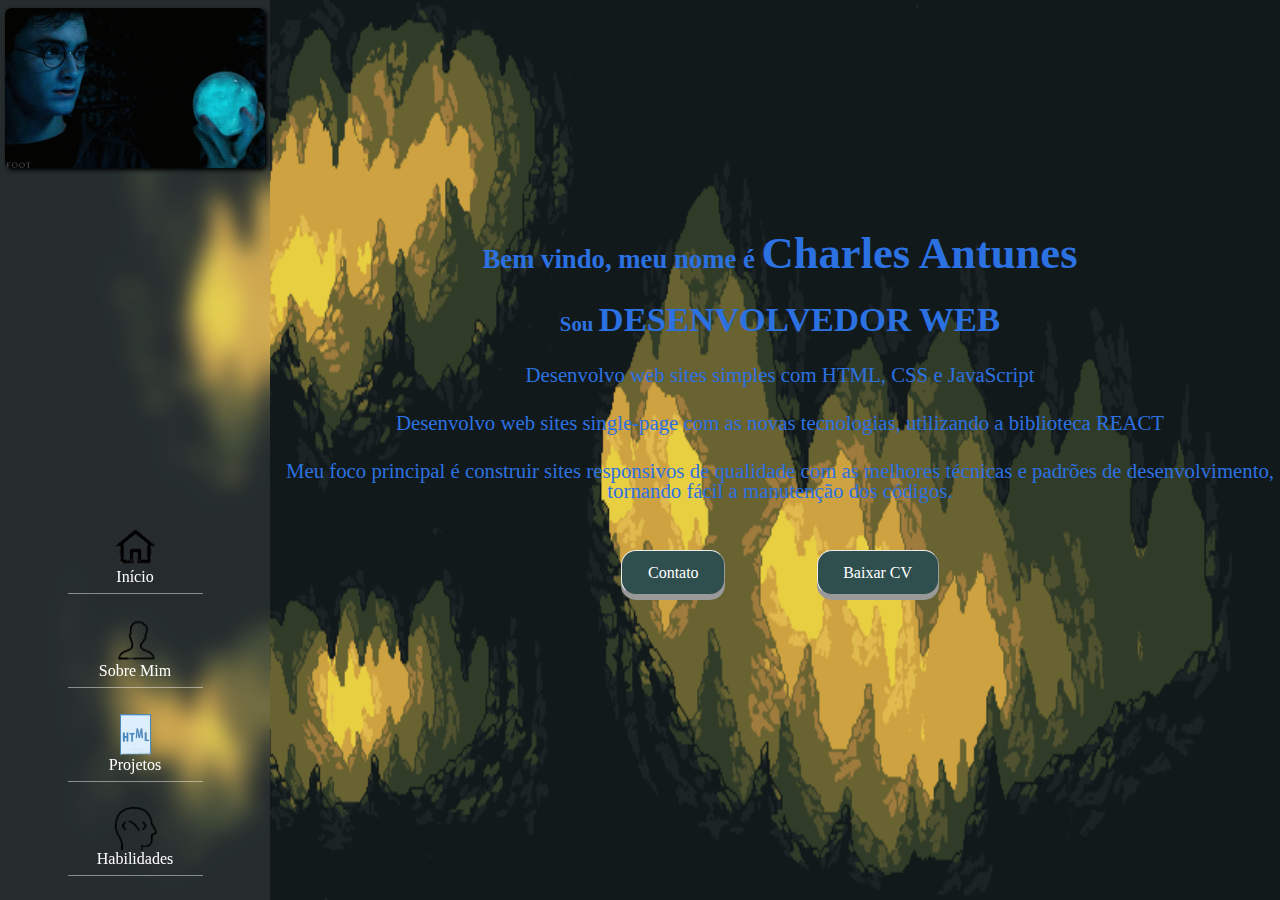
==== index.html @ 1a9df818 "corrigindo o nome home para index nos arquivos" ====
<!DOCTYPE html>
<html lang="pt-BR">

<head>
    <meta charset="UTF-8">
    <meta http-equiv="X-UA-Compatible" content="IE=edge">
    <meta name="viewport" content="width=device-width, initial-scale=1.0">
    <link rel="stylesheet" href="src/assets/css/home.css">
    <title>Document</title>
</head>

<body>
    <header class="barra-menu">
        <div class="menu-centro">
            <nav>
                <figure class="card-logo-carrossel">
                    <div class="div-carrossel" id="img-carrossel">
                        <a href="#" target="_blank"><img src="src/assets/img/project/harry-potter.gif"
                                alt="API do Harry Potter"></a>
                        <a href="#" target="_blank"></a><img src="src/assets/img/project/team.gif" alt="">
                        <a href="#" target="_blank"><img src="src/assets/img/project/Onu.gif" alt=""></a>
                        <a href="#" target="_blank"><img src="src/assets/img/project/Barbearia-Alura.gif" alt=""></a>

                    </div>
                </figure>
                <ul class="list-menu">
                    <li><a href="index.html"><img src="src/assets/img/home.gif" alt="Início">Início</a></li>
                    <li><a href="src/pages/about.html"><img src="src/assets/img/about2.gif" alt="Sobre Mim">Sobre
                            Mim</a>
                    </li>
                    <li><a href="src/pages/project.html"><img src="src/assets/img/projects2.gif"
                                alt="Projetos">Projetos</a>
                    </li>
                    <li><a href="src/pages/skill.html"><img src="src/assets/img/skills2.gif"
                                alt="Habilidades">Habilidades</a></li>
                </ul>
            </nav>
        </div>
    </header>
    <main>
        <section class="container-main-home">
            <article class="trajetoria">
                <h1>Bem vindo, meu nome é <span>Charles Antunes</span></h1>
                <h2>Sou <span>DESENVOLVEDOR WEB</span> </h2>
                <p>Desenvolvo web sites simples com HTML, CSS e JavaScript</p>
                <p>Desenvolvo web sites single-page com as novas tecnologias, utilizando a biblioteca REACT</p>
                <p>Meu foco principal é construir sites responsivos de qualidade com as melhores técnicas e padrões de desenvolvimento,
                    tornando fácil a manutenção dos códigos. </p>
                
                <nav class="nav-botao">
                    <button>Contato</button>
                    <button><a href="https://drive.google.com/file/d/1jEDrDBhGcM1n9ckoenJacTRczV0NhTAf/view?usp=sharing"
                            target="_blanc">Baixar CV</a></button>
                </nav>
                </article>
        </section>
    </main>
    <footer>

    </footer>
    <script src="src/service/script.js"></script>
</body>

</html>
---- src/assets/css/home.css ----
@import url(_reset.css);
@import url(_variaveis.css);
@import url(base/base.css);

body {
    background-image: url("../img/caverna-complexo.gif");
    background-repeat: no-repeat;
    background-size: 100% 100vh;
    object-fit: cover;
    color: #fff;
}
.container-main-home{
    /* background-color: #354650; */
    display: flex;
    margin: .5rem 0 0 280px;
    height: 90vh;
    display: flex;
    justify-content: center;
    align-items: center;
    justify-content: space-evenly;
    color: #2c71e1;

}
.trajetoria h1, .trajetoria h2, .trajetoria p{
    margin-bottom: 1.7rem;
    font-size: 1.3em;
    text-align: center;
}

.trajetoria h1, .trajetoria span {
    font-family: Clicker Script, cursive;
    color: #2c71e1;
    font-size: 1.67em;
    font-weight: bolder;
}


.trajetoria h2{
    color: #2c71e1;
    font-weight: bolder;
}


/*traçado pela foto 
figure {
    ::before {
        content: '';
        position: absolute;
        width: 40px;
        height: 40px;
        border-top: solid 5px white;
        border-left: solid 5px white;
        display: block;
        background-color: #354650;
    } 
    
    ::after {
        content: '';
        position: absolute;
        right: 0%;
        top: 190px;
        width: 40px;
        height: 40px;
        border-bottom: solid 5px white;
        border-right: solid 5px white;
        display: block;
        background-color: #354650;
    }
}
*/
    

.img-foto-home {
    position: relative;
    z-index: 1;
    width: 200px;
}

.nav-botao {
    margin: 3em auto 0;
    width: 50%;
    height: 45px;
    display: flex;
    justify-content: space-evenly;
}
.nav-botao button {
        font-family: 'Henny Penny', cursive;
        background-color: #2f4f4f;
        padding: 1vh 2vw;
        border: outset 0.5px;
        cursor: pointer;
        text-align: center;
        text-decoration: none;
        color: #fff;
        border-radius: 15px;
        box-shadow: 0 5px #999;
    }

.nav-botao button:hover {
    background-color: #3e8e41
}

.nav-botao button:active {
    transform: translateY(4px);
}
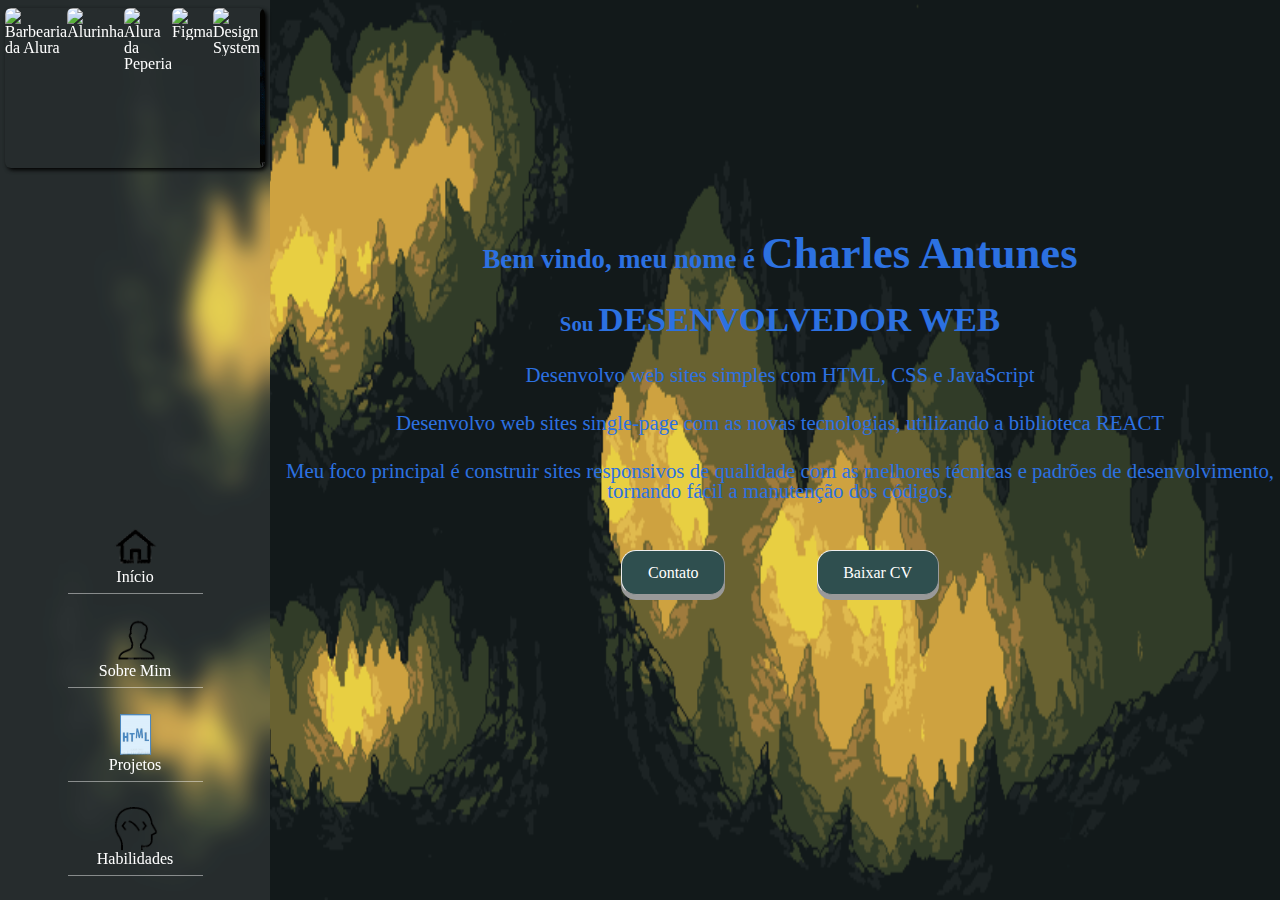
==== commit 0796a8c0: "atualizando o banner" ====
--- a/index.html
+++ b/index.html
@@ -15,8 +15,12 @@
             <nav>
                 <figure class="card-logo-carrossel">
                     <div class="div-carrossel" id="img-carrossel">
-                        <a href="#" target="_blank"><img src="src/assets/img/project/harry-potter.gif"
-                                alt="API do Harry Potter"></a>
+                        <a href="#" target="_blank"><img src="src/assets/img/project/Barbearia-Alura.gif" alt="Barbearia da Alura"></a>
+                        <a href="#" target="_blank"><img src="src/assets/img/project/Alurinha.gif" alt="Alurinha"></a>
+                        <a href="#" target="_blank"><img src="src/assets/img/project/Alura_Peperia.gif" alt="Alura da Peperia"></a>
+                        <a href="#" target="_blank"><img src="src/assets/img/project/Figma_Componentes-da-interface.gif" alt="Figma"></a>
+                        <a href="#" target="_blank"><img src="src/assets/img/project/Design_system.gif" alt="Design System"></a>
+                        <a href="#" target="_blank"><img src="src/assets/img/project/harry-potter.gif" alt="API do Harry Potter"></a>
                         <a href="#" target="_blank"></a><img src="src/assets/img/project/team.gif" alt="">
                         <a href="#" target="_blank"><img src="src/assets/img/project/Onu.gif" alt=""></a>
                         <a href="#" target="_blank"><img src="src/assets/img/project/Barbearia-Alura.gif" alt=""></a>
@@ -49,7 +53,7 @@
                 
                 <nav class="nav-botao">
                     <button>Contato</button>
-                    <button><a href="https://drive.google.com/file/d/1jEDrDBhGcM1n9ckoenJacTRczV0NhTAf/view?usp=sharing"
+                    <button><a href="https://drive.google.com/file/d/1XnnJj3cmhn1GR22GZDv_FwQpv3vVL6xN/view?usp=share_link"
                             target="_blanc">Baixar CV</a></button>
                 </nav>
                 </article>
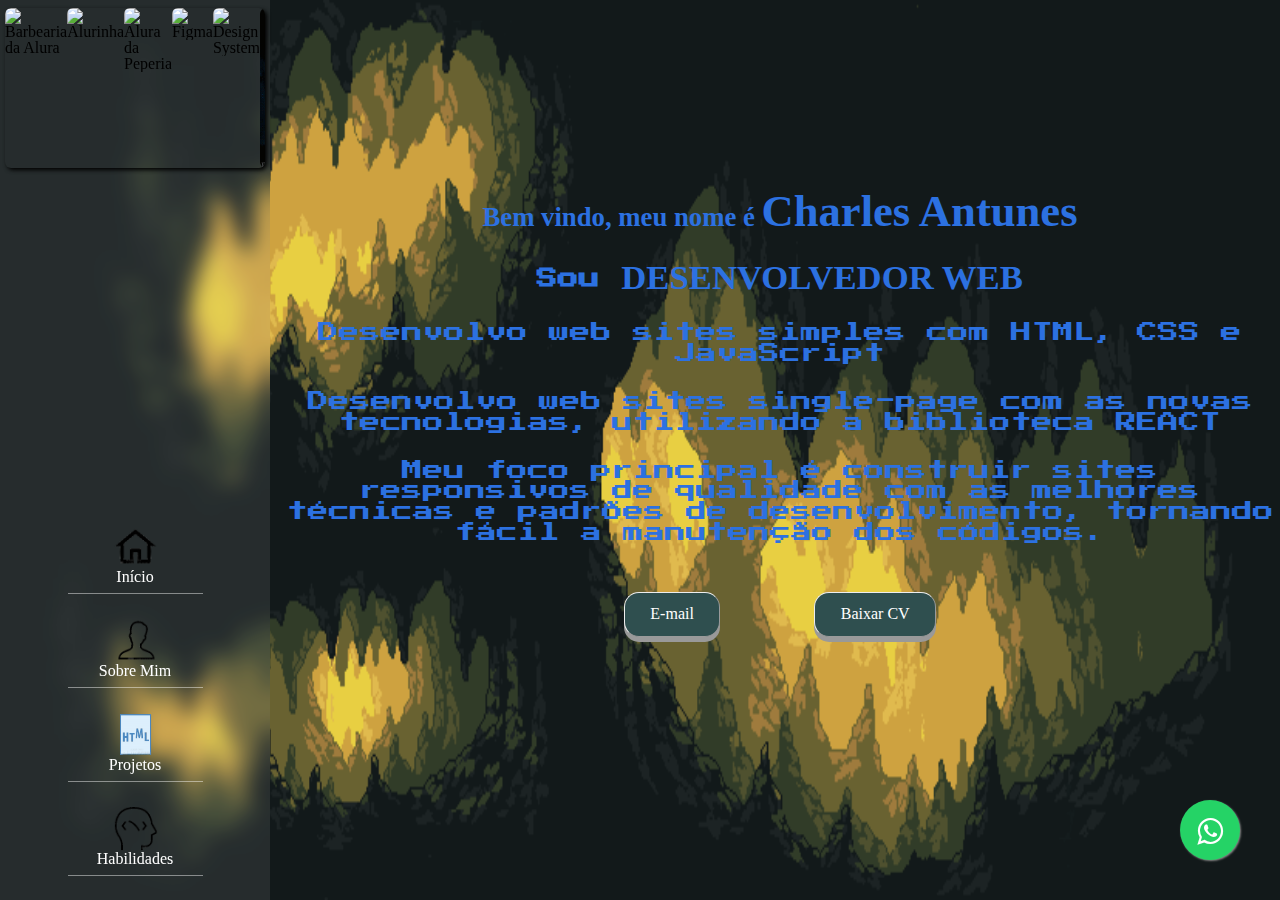
==== commit 197d47a0: "add whatsapp" ====
--- a/index.html
+++ b/index.html
@@ -6,6 +6,11 @@
     <meta http-equiv="X-UA-Compatible" content="IE=edge">
     <meta name="viewport" content="width=device-width, initial-scale=1.0">
     <link rel="stylesheet" href="src/assets/css/home.css">
+        <link rel="stylesheet" href="https://cdnjs.cloudflare.com/ajax/libs/font-awesome/4.5.0/css/font-awesome.min.css">
+        <link rel="preconnect" href="https://fonts.googleapis.com">
+        <link rel="preconnect" href="https://fonts.gstatic.com" crossorigin>
+        <link href="https://fonts.googleapis.com/css2?family=Press+Start+2P&display=swap" rel="stylesheet">
+
     <title>Document</title>
 </head>
 
@@ -52,16 +57,19 @@
                     tornando fácil a manutenção dos códigos. </p>
                 
                 <nav class="nav-botao">
-                    <button>Contato</button>
+                    <button><a href="mailton:charleswcantunes@gmail.com" target="_blank" rel="noopener noreferrer"></a> E-mail</button>
                     <button><a href="https://drive.google.com/file/d/1XnnJj3cmhn1GR22GZDv_FwQpv3vVL6xN/view?usp=share_link"
                             target="_blanc">Baixar CV</a></button>
                 </nav>
                 </article>
         </section>
+        <div>
+            <a class="whatsapp-link" href="https://web.whatsapp.com/send?phone=5591981244415" target="_blank">
+                <i class="fa fa-whatsapp"></i>
+            </a>
+        </div>
     </main>
-    <footer>
 
-    </footer>
     <script src="src/service/script.js"></script>
 </body>
 
--- a/src/assets/css/home.css
+++ b/src/assets/css/home.css
@@ -7,7 +7,6 @@
     background-repeat: no-repeat;
     background-size: 100% 100vh;
     object-fit: cover;
-    color: #fff;
 }
 .container-main-home{
     /* background-color: #354650; */
@@ -39,7 +38,10 @@
     color: #2c71e1;
     font-weight: bolder;
 }
+.trajetoria p{
+    color: #2c71e1;
 
+}
 
 /*traçado pela foto 
 figure {
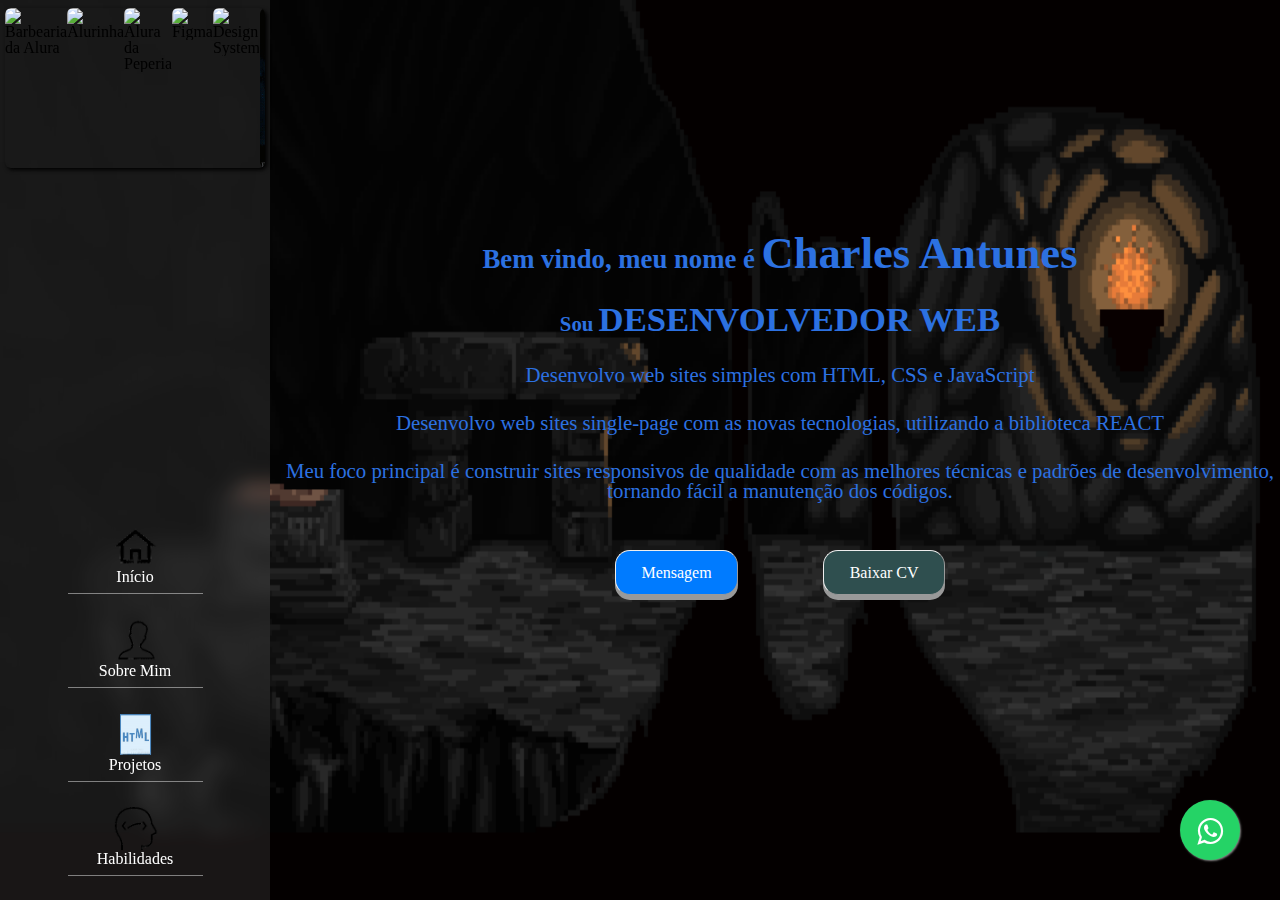
==== commit fe47f9c9: "add modal" ====
--- a/index.html
+++ b/index.html
@@ -57,7 +57,20 @@
                     tornando fácil a manutenção dos códigos. </p>
                 
                 <nav class="nav-botao">
-                    <button><a href="mailton:charleswcantunes@gmail.com" target="_blank" rel="noopener noreferrer"></a> E-mail</button>
+                    <button id="open-modal" class="btn-modal"><a href="mailton:charleswcantunes@gmail.com" target="_blank" rel="noopener noreferrer"></a> Mensagem</button>
+                    <div id="fade" class="hide"></div>
+                    <div id="modal" class="hide">
+                        <div class="modal-header">
+                            <h2>colocar o form</h2>
+                            <button id="close-modal" class="btn-modal">Fechar</button>
+                        </div>
+                        <div class="modal-body">
+                            <p>Lorem ipsum dolor, sit amet consectetur adipisicing elit. Dignissimos, at? Nihil praesentium harum soluta neque ipsum ea quo aspernatur necessitatibus cumque qui debitis error corporis quia quod, minima similique alias!</p>
+                            <p>Lorem ipsum dolor sit amet consectetur adipisicing elit. Rerum doloribus aperiam quae architecto dignissimos necessitatibus? Ullam eum blanditiis, ab iste quisquam voluptatem animi odit possimus perspiciatis, ducimus deleniti adipisci inventore.</p>
+                        </div>
+                    </div>
+
+
                     <button><a href="https://drive.google.com/file/d/1XnnJj3cmhn1GR22GZDv_FwQpv3vVL6xN/view?usp=share_link"
                             target="_blanc">Baixar CV</a></button>
                 </nav>
@@ -70,7 +83,7 @@
         </div>
     </main>
 
-    <script src="src/service/script.js"></script>
+    <script src="src/service/script.js" defer></script>
 </body>
 
 </html>--- a/src/assets/css/home.css
+++ b/src/assets/css/home.css
@@ -3,7 +3,7 @@
 @import url(base/base.css);
 
 body {
-    background-image: url("../img/caverna-complexo.gif");
+    background-image: url("../img/caverna-dungeon-com-túmulo.gif");
     background-repeat: no-repeat;
     background-size: 100% 100vh;
     object-fit: cover;
@@ -105,3 +105,62 @@
 .nav-botao button:active {
     transform: translateY(4px);
 }
+/*==========================================================*/
+
+/* modal */
+#open-modal{
+    background-color: #007bff;
+}
+.btn-modal:hover{
+    opacity: 1;
+}
+
+/*colocando o evendo do click fora do modal ou no botão*/
+#fade,#modal{
+    transition: .5s;
+    opacity: 1;
+    pointer-events: all; /*todos eventos do click funcionando, mas tem de ter opacidade 1, o hover faz isso*/
+}
+#fade{
+    background-color: rgba(0, 0, 0, .6); /* cor de fundo com rgb só atinge o elemento de trás, já usar um hexadecimal atingi o tanto o fundo quanto a frente.  */
+    position: fixed;
+    top: 0;
+    left: 0;
+    width: 100%;
+    height: 100%;
+    z-index: 5;
+}
+#modal{
+    position: fixed;
+    background-color: #fff;
+    top: 50%;
+    left: 50%;
+    transform: translate(-50%, -50%); /*tira 50% da altura e largura do top e left */
+    z-index: 6;
+    width: 500px;
+    max-width: 90%;
+    padding: 1.2rem;
+    border-radius: 0.5rem;
+}
+.modal-header{
+    display: flex;
+    justify-content: space-between;
+    align-items: center;
+    border-bottom: 1px solid #ccc;
+    margin-bottom: 1rem;
+    padding-bottom: 1rem;
+}
+.modal-header h2{
+    margin-top: 1rem;
+}
+
+/*tirando o evendo do click fora do modal*/
+#modal.hide, #fade.hide{
+    opacity: 0; /*
+    poderia ser display: none, mas opacidade pode usar animação na transição. */
+    pointer-events: none; /*click do mouse não tem efeito*/
+}
+
+#modal.hide{
+    top: 0;
+}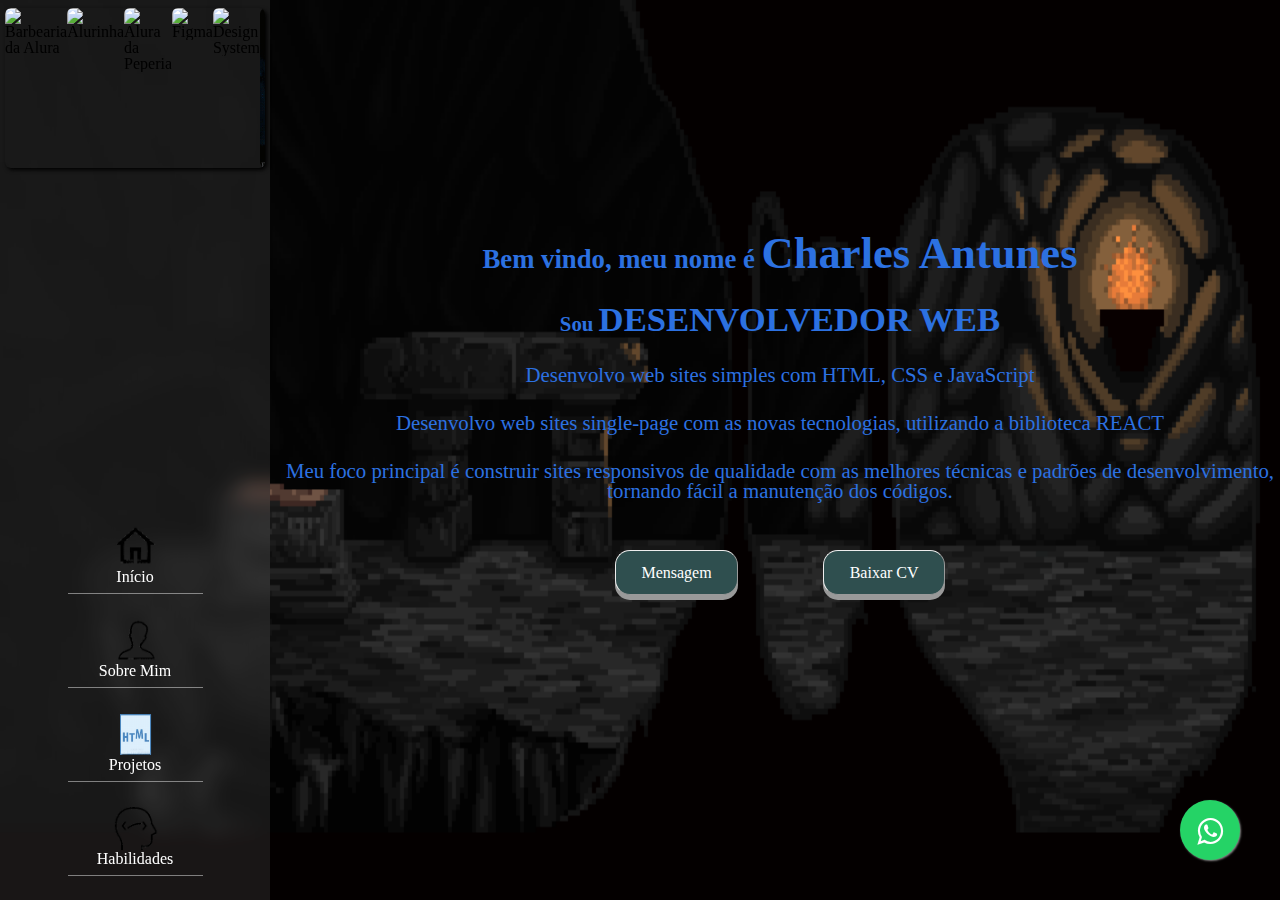
==== commit bb94eb1c: "separando as partes com componentes css" ====
--- a/index.html
+++ b/index.html
@@ -57,7 +57,8 @@
                     tornando fácil a manutenção dos códigos. </p>
                 
                 <nav class="nav-botao">
-                    <button id="open-modal" class="btn-modal"><a href="mailton:charleswcantunes@gmail.com" target="_blank" rel="noopener noreferrer"></a> Mensagem</button>
+                    
+                    <button id="open-modal"><a href="mailton:charleswcantunes@gmail.com" target="_blank" rel="noopener noreferrer"></a> Mensagem</button>
                     <div id="fade" class="hide"></div>
                     <div id="modal" class="hide">
                         <div class="modal-header">
--- a/src/assets/css/home.css
+++ b/src/assets/css/home.css
@@ -76,91 +76,4 @@
     position: relative;
     z-index: 1;
     width: 200px;
-}
-
-.nav-botao {
-    margin: 3em auto 0;
-    width: 50%;
-    height: 45px;
-    display: flex;
-    justify-content: space-evenly;
-}
-.nav-botao button {
-        font-family: 'Henny Penny', cursive;
-        background-color: #2f4f4f;
-        padding: 1vh 2vw;
-        border: outset 0.5px;
-        cursor: pointer;
-        text-align: center;
-        text-decoration: none;
-        color: #fff;
-        border-radius: 15px;
-        box-shadow: 0 5px #999;
-    }
-
-.nav-botao button:hover {
-    background-color: #3e8e41
-}
-
-.nav-botao button:active {
-    transform: translateY(4px);
-}
-/*==========================================================*/
-
-/* modal */
-#open-modal{
-    background-color: #007bff;
-}
-.btn-modal:hover{
-    opacity: 1;
-}
-
-/*colocando o evendo do click fora do modal ou no botão*/
-#fade,#modal{
-    transition: .5s;
-    opacity: 1;
-    pointer-events: all; /*todos eventos do click funcionando, mas tem de ter opacidade 1, o hover faz isso*/
-}
-#fade{
-    background-color: rgba(0, 0, 0, .6); /* cor de fundo com rgb só atinge o elemento de trás, já usar um hexadecimal atingi o tanto o fundo quanto a frente.  */
-    position: fixed;
-    top: 0;
-    left: 0;
-    width: 100%;
-    height: 100%;
-    z-index: 5;
-}
-#modal{
-    position: fixed;
-    background-color: #fff;
-    top: 50%;
-    left: 50%;
-    transform: translate(-50%, -50%); /*tira 50% da altura e largura do top e left */
-    z-index: 6;
-    width: 500px;
-    max-width: 90%;
-    padding: 1.2rem;
-    border-radius: 0.5rem;
-}
-.modal-header{
-    display: flex;
-    justify-content: space-between;
-    align-items: center;
-    border-bottom: 1px solid #ccc;
-    margin-bottom: 1rem;
-    padding-bottom: 1rem;
-}
-.modal-header h2{
-    margin-top: 1rem;
-}
-
-/*tirando o evendo do click fora do modal*/
-#modal.hide, #fade.hide{
-    opacity: 0; /*
-    poderia ser display: none, mas opacidade pode usar animação na transição. */
-    pointer-events: none; /*click do mouse não tem efeito*/
-}
-
-#modal.hide{
-    top: 0;
 }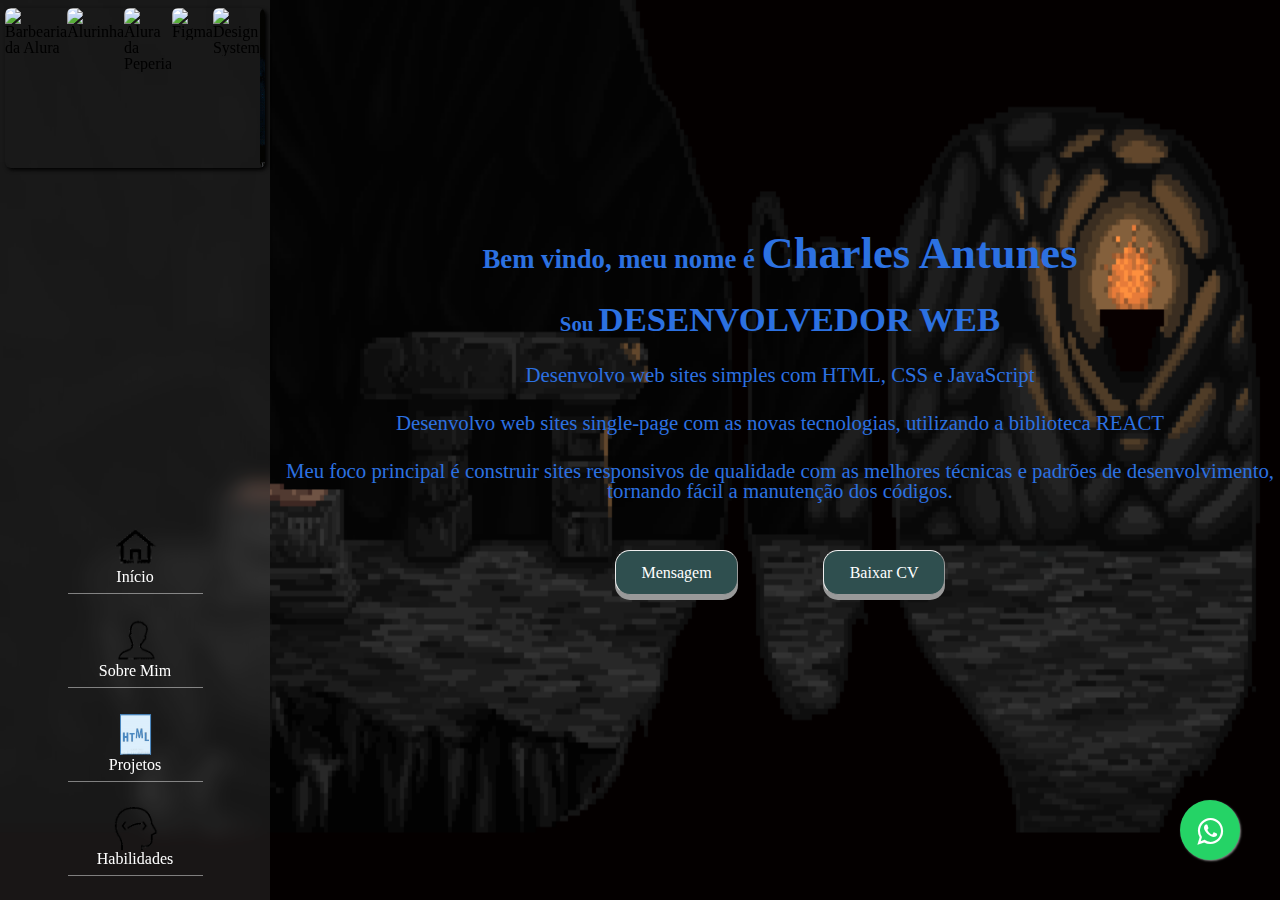
==== commit f2c74571: "add s no http da api" ====
--- a/index.html
+++ b/index.html
@@ -58,16 +58,26 @@
                 
                 <nav class="nav-botao">
                     
-                    <button id="open-modal"><a href="mailton:charleswcantunes@gmail.com" target="_blank" rel="noopener noreferrer"></a> Mensagem</button>
+                    <button id="open-modal"><a href="#" target="_blank" rel="noopener noreferrer"></a> Mensagem</button>
                     <div id="fade" class="hide"></div>
                     <div id="modal" class="hide">
                         <div class="modal-header">
-                            <h2>colocar o form</h2>
-                            <button id="close-modal" class="btn-modal">Fechar</button>
+                            <h2>Deixe sua mensagem</h2>
+                            <button id="close-modal" class="btn-close">X</button>
                         </div>
                         <div class="modal-body">
-                            <p>Lorem ipsum dolor, sit amet consectetur adipisicing elit. Dignissimos, at? Nihil praesentium harum soluta neque ipsum ea quo aspernatur necessitatibus cumque qui debitis error corporis quia quod, minima similique alias!</p>
-                            <p>Lorem ipsum dolor sit amet consectetur adipisicing elit. Rerum doloribus aperiam quae architecto dignissimos necessitatibus? Ullam eum blanditiis, ab iste quisquam voluptatem animi odit possimus perspiciatis, ducimus deleniti adipisci inventore.</p>
+                            <form action="https://api.staticforms.xyz/submit" method="post">
+                                <label for="name">Nome</label>
+                                <input type="text" name="name" placeholder="Digite seu nome" autocomplete="off" required>
+                                <label for="email">Email</label>
+                                <input type="email" name="email" placeholder="Digite seu email" autocomplete="off" required>
+                                <label for="">Mensagem</label>
+                                <textarea name="message" id="" cols="30" rows="10" placeholder="Digite sua mensagem" required></textarea>
+                                <button type="submit">Enviar</button>
+
+                                <input type="hidden" name="accessKey" value="6ae23175-f796-4dcf-8904-4b23fa5c8d1e">
+                                <input type="hidden" name="redirectTo" value="https://charlesantunes.github.io/Portfolio/">
+                            </form>
                         </div>
                     </div>
 
--- a/src/assets/css/home.css
+++ b/src/assets/css/home.css
@@ -35,7 +35,6 @@
 
 
 .trajetoria h2{
-    color: #2c71e1;
     font-weight: bolder;
 }
 .trajetoria p{
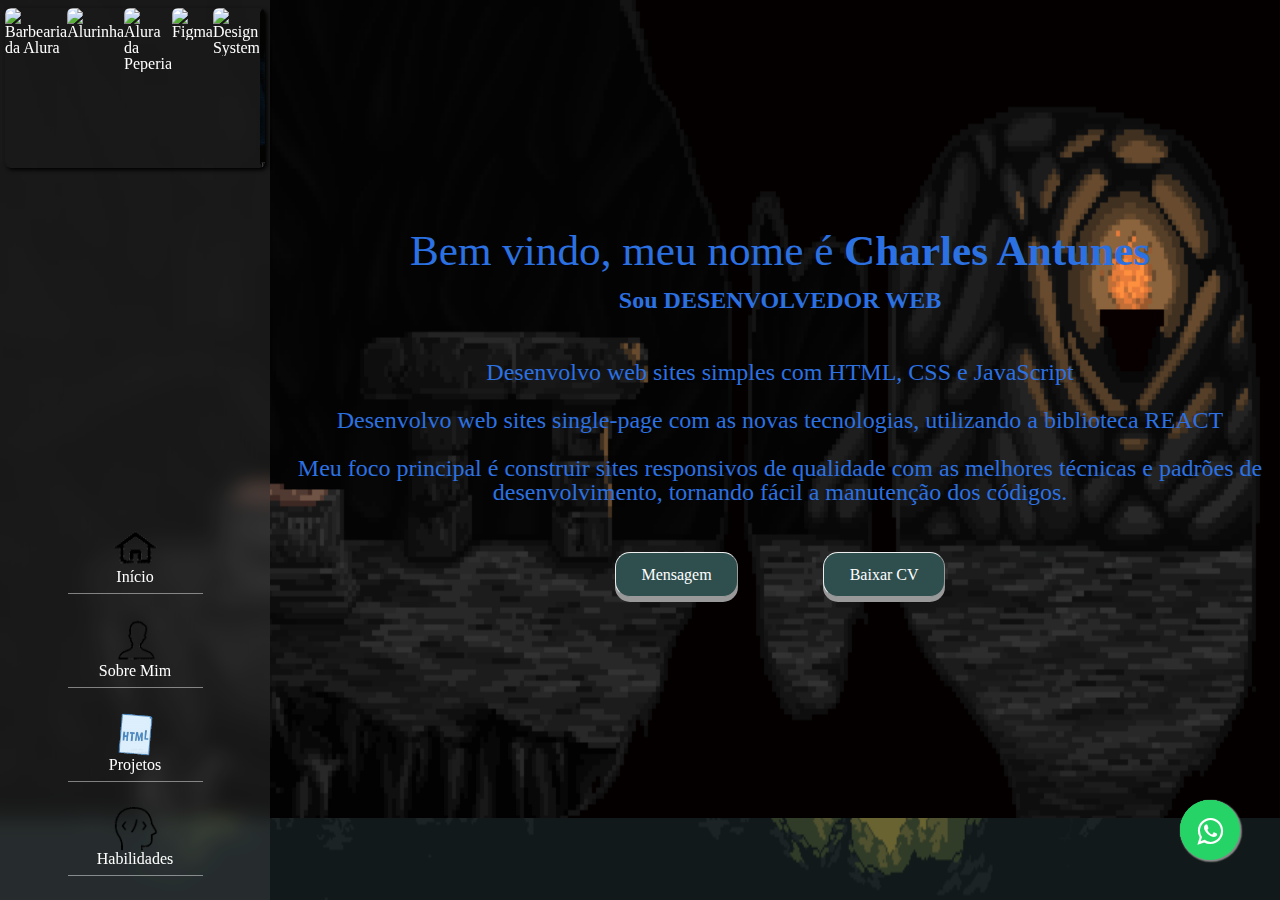
==== commit b2e4956a: "alterando a msg do whatsapp" ====
--- a/index.html
+++ b/index.html
@@ -6,10 +6,10 @@
     <meta http-equiv="X-UA-Compatible" content="IE=edge">
     <meta name="viewport" content="width=device-width, initial-scale=1.0">
     <link rel="stylesheet" href="src/assets/css/home.css">
-        <link rel="stylesheet" href="https://cdnjs.cloudflare.com/ajax/libs/font-awesome/4.5.0/css/font-awesome.min.css">
-        <link rel="preconnect" href="https://fonts.googleapis.com">
-        <link rel="preconnect" href="https://fonts.gstatic.com" crossorigin>
-        <link href="https://fonts.googleapis.com/css2?family=Press+Start+2P&display=swap" rel="stylesheet">
+    <link rel="stylesheet" href="https://cdnjs.cloudflare.com/ajax/libs/font-awesome/4.5.0/css/font-awesome.min.css">
+    <link rel="preconnect" href="https://fonts.googleapis.com">
+    <link rel="preconnect" href="https://fonts.gstatic.com" crossorigin>
+    <link href="https://fonts.googleapis.com/css2?family=Press+Start+2P&display=swap" rel="stylesheet">
 
     <title>Document</title>
 </head>
@@ -20,12 +20,17 @@
             <nav>
                 <figure class="card-logo-carrossel">
                     <div class="div-carrossel" id="img-carrossel">
-                        <a href="#" target="_blank"><img src="src/assets/img/project/Barbearia-Alura.gif" alt="Barbearia da Alura"></a>
+                        <a href="#" target="_blank"><img src="src/assets/img/project/Barbearia-Alura.gif"
+                                alt="Barbearia da Alura"></a>
                         <a href="#" target="_blank"><img src="src/assets/img/project/Alurinha.gif" alt="Alurinha"></a>
-                        <a href="#" target="_blank"><img src="src/assets/img/project/Alura_Peperia.gif" alt="Alura da Peperia"></a>
-                        <a href="#" target="_blank"><img src="src/assets/img/project/Figma_Componentes-da-interface.gif" alt="Figma"></a>
-                        <a href="#" target="_blank"><img src="src/assets/img/project/Design_system.gif" alt="Design System"></a>
-                        <a href="#" target="_blank"><img src="src/assets/img/project/harry-potter.gif" alt="API do Harry Potter"></a>
+                        <a href="#" target="_blank"><img src="src/assets/img/project/Alura_Peperia.gif"
+                                alt="Alura da Peperia"></a>
+                        <a href="#" target="_blank"><img src="src/assets/img/project/Figma_Componentes-da-interface.gif"
+                                alt="Figma"></a>
+                        <a href="#" target="_blank"><img src="src/assets/img/project/Design_system.gif"
+                                alt="Design System"></a>
+                        <a href="#" target="_blank"><img src="src/assets/img/project/harry-potter.gif"
+                                alt="API do Harry Potter"></a>
                         <a href="#" target="_blank"></a><img src="src/assets/img/project/team.gif" alt="">
                         <a href="#" target="_blank"><img src="src/assets/img/project/Onu.gif" alt=""></a>
                         <a href="#" target="_blank"><img src="src/assets/img/project/Barbearia-Alura.gif" alt=""></a>
@@ -33,65 +38,199 @@
                     </div>
                 </figure>
                 <ul class="list-menu">
-                    <li><a href="index.html"><img src="src/assets/img/home.gif" alt="Início">Início</a></li>
-                    <li><a href="src/pages/about.html"><img src="src/assets/img/about2.gif" alt="Sobre Mim">Sobre
+                    <li><a href="#tela1"><img src="src/assets/img/home.gif" alt="Início">Início</a></li>
+                    <li><a href="#tela2"><img src="src/assets/img/about2.gif" alt="Sobre Mim">Sobre
                             Mim</a>
                     </li>
-                    <li><a href="src/pages/project.html"><img src="src/assets/img/projects2.gif"
-                                alt="Projetos">Projetos</a>
+                    <li><a href="#tela3"><img src="src/assets/img/projects2.gif" alt="Projetos">Projetos</a>
                     </li>
-                    <li><a href="src/pages/skill.html"><img src="src/assets/img/skills2.gif"
-                                alt="Habilidades">Habilidades</a></li>
+                    <li><a href="#tela4"><img src="src/assets/img/skills2.gif" alt="Habilidades">Habilidades</a></li>
                 </ul>
             </nav>
         </div>
     </header>
     <main>
-        <section class="container-main-home">
-            <article class="trajetoria">
-                <h1>Bem vindo, meu nome é <span>Charles Antunes</span></h1>
-                <h2>Sou <span>DESENVOLVEDOR WEB</span> </h2>
-                <p>Desenvolvo web sites simples com HTML, CSS e JavaScript</p>
-                <p>Desenvolvo web sites single-page com as novas tecnologias, utilizando a biblioteca REACT</p>
-                <p>Meu foco principal é construir sites responsivos de qualidade com as melhores técnicas e padrões de desenvolvimento,
-                    tornando fácil a manutenção dos códigos. </p>
-                
-                <nav class="nav-botao">
-                    
-                    <button id="open-modal"><a href="#" target="_blank" rel="noopener noreferrer"></a> Mensagem</button>
-                    <div id="fade" class="hide"></div>
-                    <div id="modal" class="hide">
-                        <div class="modal-header">
-                            <h2>Deixe sua mensagem</h2>
-                            <button id="close-modal" class="btn-close">X</button>
+        <section class="telas">
+            <section class="tela1-home" id="tela1">
+                <section class="container-main-home">
+                    <article class="trajetoria">
+                        <h1 class="titulo-home">Bem vindo, meu nome é <span class="span-home">Charles Antunes</span>
+                        </h1>
+                        <h2 class="subtitulo-home">Sou <span>DESENVOLVEDOR WEB</span> </h2>
+                        <p class="text-home">Desenvolvo web sites simples com HTML, CSS e JavaScript</p>
+                        <p class="text-home">Desenvolvo web sites single-page com as novas tecnologias, utilizando a
+                            biblioteca REACT</p>
+                        <p class="text-home">Meu foco principal é construir sites responsivos de qualidade com as
+                            melhores técnicas e padrões
+                            de
+                            desenvolvimento,
+                            tornando fácil a manutenção dos códigos. </p>
+
+                        <nav class="nav-botao">
+
+                            <button id="open-modal"><a href="#" target="_blank" rel="noopener noreferrer"></a>
+                                Mensagem</button>
+                            <div id="fade" class="hide"></div>
+                            <div id="modal" class="hide">
+                                <div class="modal-header">
+                                    <h2>Deixe sua mensagem</h2>
+                                    <button id="close-modal" class="btn-close">X</button>
+                                </div>
+                                <div class="modal-body">
+                                    <form action="https://api.staticforms.xyz/submit" method="post">
+                                        <label for="name">Nome</label>
+                                        <input type="text" name="name" placeholder="Digite seu nome" autocomplete="off"
+                                            required>
+                                        <label for="email">Email</label>
+                                        <input type="email" name="email" placeholder="Digite seu email"
+                                            autocomplete="off" required>
+                                        <label for="">Mensagem</label>
+                                        <textarea name="message" id="" cols="30" rows="10"
+                                            placeholder="Digite sua mensagem" required></textarea>
+                                        <button type="submit">Enviar</button>
+
+                                        <input type="hidden" name="accessKey"
+                                            value="6ae23175-f796-4dcf-8904-4b23fa5c8d1e">
+                                        <input type="hidden" name="redirectTo"
+                                            value="https://charlesantunes.github.io/Portfolio/">
+                                    </form>
+                                </div>
+                            </div>
+
+
+                            <button><a
+                                    href="https://drive.google.com/file/d/1c6Ftr30GWeHRqdzfKiL4Ry8udhEWjRY1/view?usp=sharing"
+                                    target="_blanc">Baixar CV</a></button>
+                        </nav>
+                    </article>
+                </section>
+                <div>
+                    <a class="whatsapp-link" href="https://api.whatsapp.com/send?phone=5591981244415&text=Ol%C3%A1%20Bom dia ou tarde!%20de%20observei seu Portfólio%20e%20gostaria de deixar uma mensagem." target="_blank">
+                        <i class="fa fa-whatsapp"></i>
+                    </a>
+                </div>
+            </section>
+
+            <section class="tela2-about" id="tela2">
+                <section class="container-main-about">
+                    <div class="trajetoria">
+                        <h2 class="titulo-about">Minha Trajetória</h2>
+                        <div class="container-about">
+                            <p class="text-about1">Sempre fui apaixonado em tecnologia, iniciei a primeira faculdade em
+                                matemática pela
+                                possibilidade da época,
+                                logo na
+                                primeira renda de trabalho, mudei para Sistemas de Informação. Complicado entender por
+                                que
+                                depois de formado
+                                ainda não
+                                conseguir trabalhar na área, acredito que faltou arriscar mais, tenho facilidade em
+                                aprender
+                                as constantes
+                                mudanças nas
+                                tecnologias e suas linguagens. No ano de 2022 decidir arriscar e deixei meu cargo de
+                                servidor público para
+                                entrar a
+                                fundo nos estudos no intuito ser um desenvolvedor, foram um ano de muito conhecimento e
+                                no
+                                meio do ano veio
+                                um sonho que
+                                buscava paralelo aos estudos, fui chamado para receber a adoção de minha filha, que
+                                aguardei
+                                4 anos.
+                            </p>
+
+                            <figure class="foto-about">
+                                <img src="src/assets/img/charles-menor.png" alt="">
+                            </figure>
+
+                            <div>
+                                <p class="text-about2">Agora
+                                    em 2023 está
+                                    sendo ainda mais desafiador, pois aprendi a dividir meu tempo em estudar e ser pai,
+                                    diversas
+                                    são as
+                                    dificuldades, a
+                                    maior delas a financeira, mas nada me faz desistir, diante desse ocorrido, estou
+                                    ampliando
+                                    meus estudos para
+                                    ter o
+                                    próximo sonho realizado, ser um desenvolvedor de sistemas.
+                                </p>
+                            </div>
                         </div>
-                        <div class="modal-body">
-                            <form action="https://api.staticforms.xyz/submit" method="post">
-                                <label for="name">Nome</label>
-                                <input type="text" name="name" placeholder="Digite seu nome" autocomplete="off" required>
-                                <label for="email">Email</label>
-                                <input type="email" name="email" placeholder="Digite seu email" autocomplete="off" required>
-                                <label for="">Mensagem</label>
-                                <textarea name="message" id="" cols="30" rows="10" placeholder="Digite sua mensagem" required></textarea>
-                                <button type="submit">Enviar</button>
-
-                                <input type="hidden" name="accessKey" value="6ae23175-f796-4dcf-8904-4b23fa5c8d1e">
-                                <input type="hidden" name="redirectTo" value="https://charlesantunes.github.io/Portfolio/">
-                            </form>
-                        </div>
-                    </div>
-
-
-                    <button><a href="https://drive.google.com/file/d/1XnnJj3cmhn1GR22GZDv_FwQpv3vVL6xN/view?usp=share_link"
-                            target="_blanc">Baixar CV</a></button>
-                </nav>
-                </article>
+
+                </section>
+                <a class="whatsapp-link" href="https://web.whatsapp.com/send?phone=5591981244415" target="_blank">
+                    <i class="fa fa-whatsapp"></i>
+                </a>
+            </section>
+
+            <section class="tela3-project" id="tela3">
+                <section class="container-sec">
+                    <h2 class="subtitulo">Meus Projetos</h2>
+                    <nav class="container-nav">
+                        <ul class="conteudoPrincipal-cursos">
+                            <li class="conteudoPrincipal-cursos-link"><a
+                                    href="https://charlesantunes.github.io/Alura-html-css-basico/" target="_blank"><img
+                                        src="../assets/img/project/Barbearia-Alura.gif"
+                                        alt="Barbearia - HTML com responsivo" title="Barbearia-Alura"></a></li>
+                            <li class="conteudoPrincipal-cursos-link"><a
+                                    href="https://charlesantunes.github.io/Alura-Flexbox/" target="_blank"><img
+                                        src="../assets/img/project/Alurinha.gif" alt="Alurinha"
+                                        title="Alurinha - Flexbox com responsivo"></a></li>
+                            <li class="conteudoPrincipal-cursos-link"><a href="#" target="_blank"><img
+                                        src="../assets/img/project/Alura_Peperia.gif" alt="Alura Peperia"
+                                        title="Peperia - Mobile First"></a></li>
+                            <li class="conteudoPrincipal-cursos-link"><a
+                                    href="https://www.figma.com/file/Ww0vk2wEwGkOKNcKnx6pZh/Figma%3A-Componentes-da-interface-(Community)?type=design&node-id=67%3A18&t=BR1CuraFFscIf4M2-1"
+                                    target="_blank"><img src="../assets/img/project/Figma_Componentes-da-interface.gif"
+                                        alt="" title="Figma - preparando os layouts"></a></li>
+                            <li class="conteudoPrincipal-cursos-link"><a
+                                    href="https://www.figma.com/file/VGvCeKuM3U7mxWe2U6ixY3/Fundamentos-do-design-system-(Community)?type=design&node-id=0%3A1&t=jKpY7Ar1rElSLWHY-1"
+                                    target="_blank"><img src="../assets/img/project/Design_system.gif"
+                                        alt="Design System"
+                                        title="Design System - padronizando os componentes e layouts"></a></li>
+                            <li class="conteudoPrincipal-cursos-link"><a
+                                    href="https://charlesantunes.github.io/Jogo-acerte-o-alvo/" target="_blank"><img
+                                        src="../assets/img/project/Jogo-acerte-o-alvo.gif" alt="Jogo-acerte-o-alvo"
+                                        title="Jogo 'acerte o alvo' feito no Canvas e HTML"></a></li>
+                            <li class="conteudoPrincipal-cursos-link"><a
+                                    href="https://charlesantunes.github.io/Alura-Midi-tocador-instrumental/"
+                                    target="_blank"><img src="../assets/img/project/Alura-MIDI.gif" alt="Alura-MIDI"
+                                        title="Tocador de som Alura Midi"></a></li>
+                            <li class="conteudoPrincipal-cursos-link"><a
+                                    href="https://charlesantunes.github.io/Alura-robotron-2000/" target="_blank"><img
+                                        src="../assets/img/project/Robotron-2000.gif" alt="Robotron-2000"
+                                        title="Prepare seu Robotron-2000"></a></li>
+                            <li class="conteudoPrincipal-cursos-link"><a
+                                    href="https://charlesantunes.github.io/Cadastro-consumindo-API-JS/"
+                                    target="_blank"><img src="../assets/img/project/Formulario-consumindo-Api-JS.gif"
+                                        alt="Formulario de cadastro usando Api"
+                                        title="Formulario de cadastro usando Api com JS"></a>
+                            </li>
+                            <li class="conteudoPrincipal-cursos-link"><a href="#" target="_blank">adicionando</a></li>
+                            <li class="conteudoPrincipal-cursos-link"><a href="#" target="_blank">adicionando</a></li>
+                            <li class="conteudoPrincipal-cursos-link"><a href="#" target="_blank">adicionando</a></li>
+
+                        </ul>
+                    </nav>
+                </section>
+                <a class="whatsapp-link" href="https://web.whatsapp.com/send?phone=5591981244415" target="_blank">
+                    <i class="fa fa-whatsapp"></i>
+                </a>
+            </section>
+
+            <section class="tela4-skill" id="tela4">
+                <div>
+                    <a class="whatsapp-link" href="https://web.whatsapp.com/send?phone=5591981244415" target="_blank">
+                        <i class="fa fa-whatsapp"></i>
+                    </a>
+                </div>
+            </section>
         </section>
-        <div>
-            <a class="whatsapp-link" href="https://web.whatsapp.com/send?phone=5591981244415" target="_blank">
-                <i class="fa fa-whatsapp"></i>
-            </a>
-        </div>
+
+
     </main>
 
     <script src="src/service/script.js" defer></script>
--- a/src/assets/css/home.css
+++ b/src/assets/css/home.css
@@ -1,8 +1,6 @@
-@import url(_reset.css);
-@import url(_variaveis.css);
 @import url(base/base.css);
 
-body {
+.tela1-home {
     background-image: url("../img/caverna-dungeon-com-túmulo.gif");
     background-repeat: no-repeat;
     background-size: 100% 100vh;
@@ -10,36 +8,31 @@
 }
 .container-main-home{
     /* background-color: #354650; */
+    text-align: center;
     display: flex;
     margin: .5rem 0 0 280px;
     height: 90vh;
-    display: flex;
-    justify-content: center;
     align-items: center;
-    justify-content: space-evenly;
     color: #2c71e1;
 
 }
-.trajetoria h1, .trajetoria h2, .trajetoria p{
-    margin-bottom: 1.7rem;
-    font-size: 1.3em;
-    text-align: center;
+.titulo-home{
+    font-size: 2.7rem;
+    margin-bottom: 1rem;
 }
-
-.trajetoria h1, .trajetoria span {
+.span-home {
     font-family: Clicker Script, cursive;
-    color: #2c71e1;
-    font-size: 1.67em;
+    font-size: 1em;
     font-weight: bolder;
 }
-
-
-.trajetoria h2{
+.subtitulo-home{
     font-weight: bolder;
+    font-size: 1.5rem;
+    margin-bottom: 3rem;
 }
-.trajetoria p{
-    color: #2c71e1;
-
+.text-home{
+    margin-bottom: 1.5rem;
+    font-size: 1.5em;
 }
 
 /*traçado pela foto 
@@ -68,11 +61,12 @@
         background-color: #354650;
     }
 }
-*/
-    
+
 
 .img-foto-home {
     position: relative;
     z-index: 1;
     width: 200px;
-}+}
+
+*/